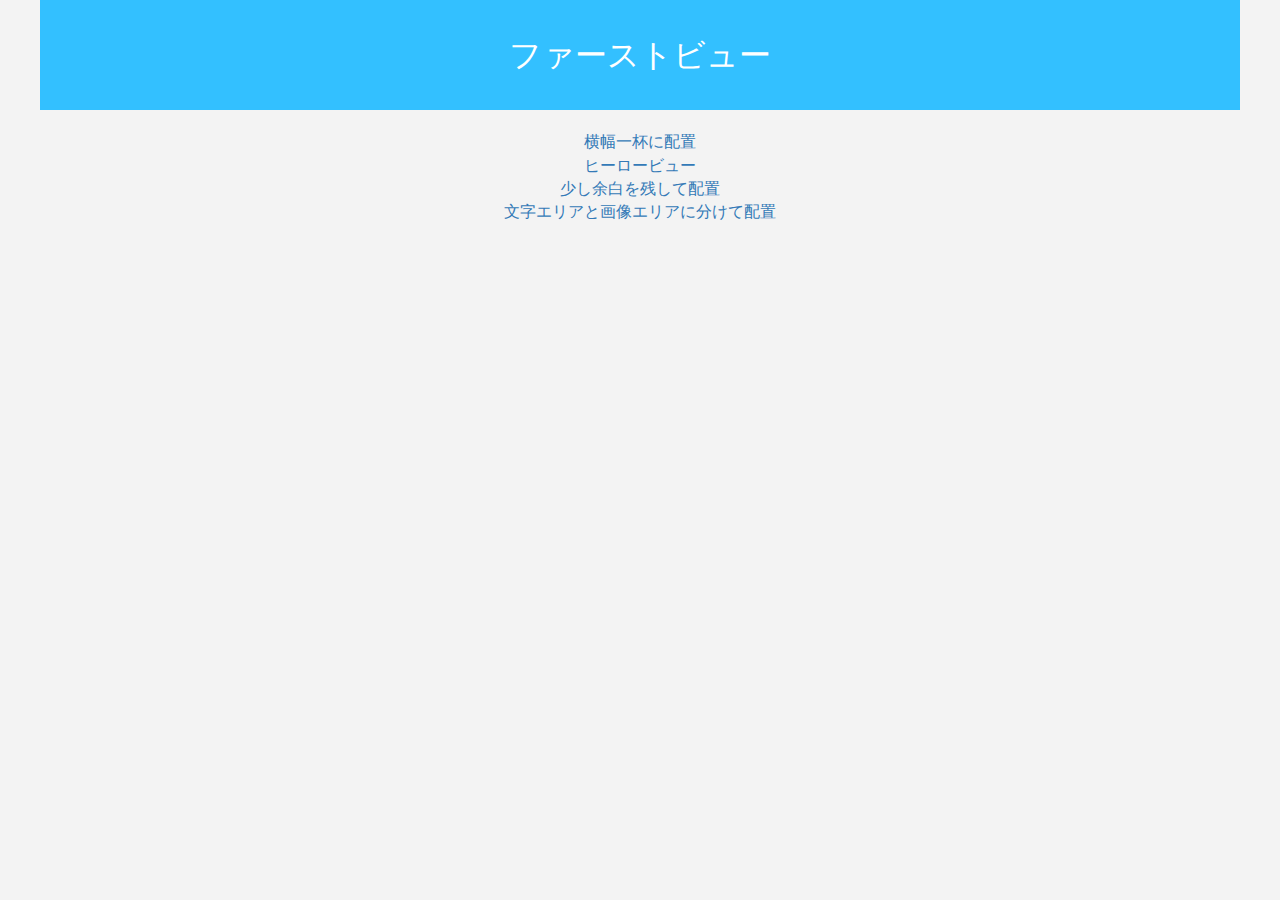
==== docs/index.html @ 75eb562c "【Add】initial commit" ====
<!DOCTYPE html>
<html lang="ja">

<head>
  <title>ファーストビュー</title>
  <meta name="description" content="ファーストビュー">
	<meta name="viewport" content="width=device-width, initial-scale=1.0">
  <meta charset="UTF-8">
  <!-- CSSファイルの読み込み -->
  <link rel="stylesheet" href="./css/reset.css">
  <!-- CSS -->
  <link rel="stylesheet" href="./css/style.css">
</head>

<body>
  <div class="wrapper">
    <h1 class="parts-title">ファーストビュー</h1><!-- /.part-title -->
    <a class="parts-link" href="./full/">横幅一杯に配置</a>
    <a class="parts-link" href="./hero/">ヒーロービュー</a>
    <a class="parts-link" href="./margin/">少し余白を残して配置</a>
    <a class="parts-link" href="./area/">文字エリアと画像エリアに分けて配置</a>
  </div><!-- /.wrapper -->
</body>

</html>
---- docs/css/style.css ----
.wrapper {
  width: 100%;
  max-width: 1200px;
  margin: 0 auto;
  text-align: center;
}

.parts-title {
  background: #33C0FF;
  color: #fff;
  padding: 1em 0;
  font-size: 2rem;
  margin-bottom: 20px;
}

.parts-link {
  color: #337ab7;
  display: block;
}

.mt{
  margin-top: 20px;
}
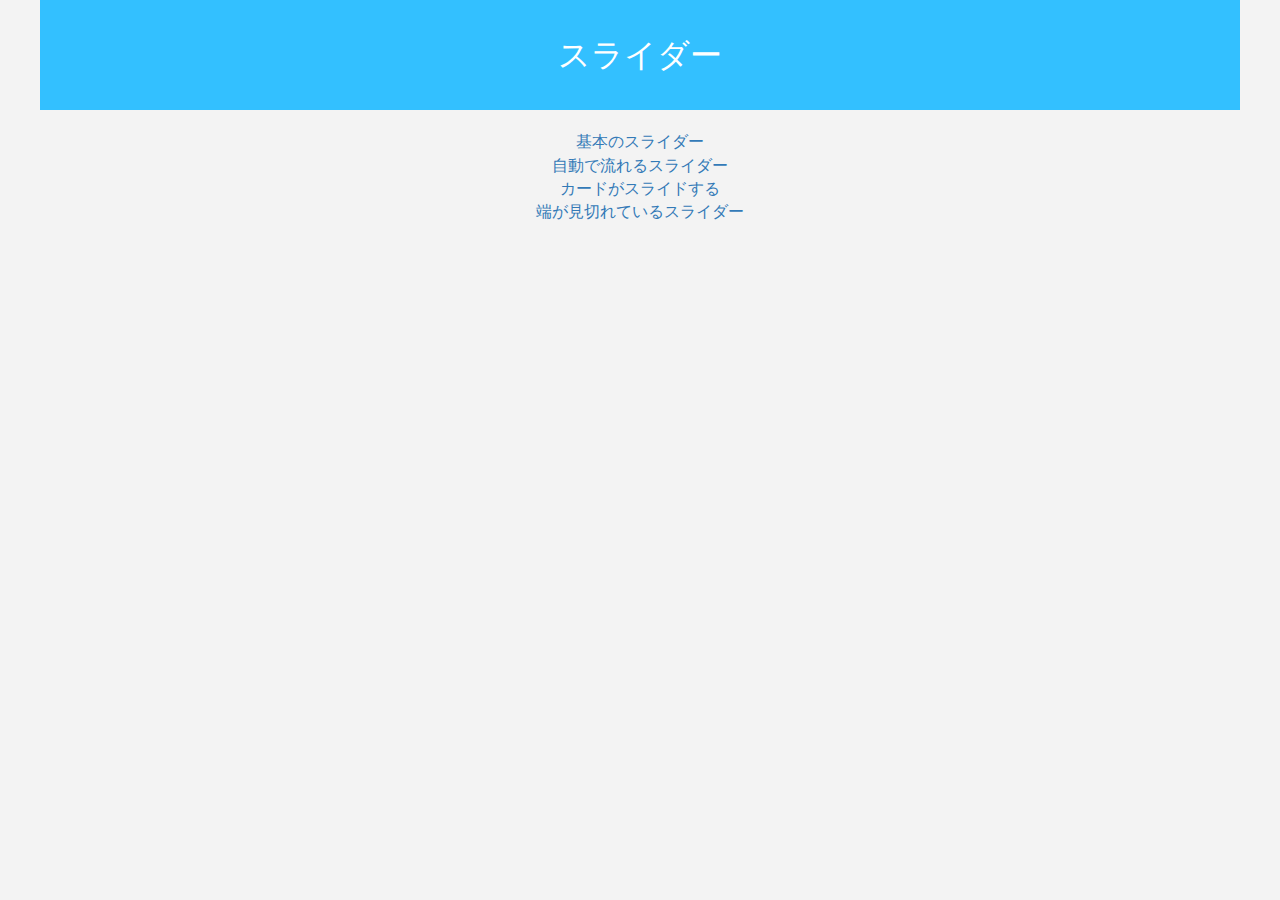
==== commit fa1714e7: "【Update】スライダー用のフォルダを追加。不要なフォルダを削除。" ====
--- a/docs/index.html
+++ b/docs/index.html
@@ -2,8 +2,8 @@
 <html lang="ja">
 
 <head>
-  <title>ファーストビュー</title>
-  <meta name="description" content="ファーストビュー">
+  <title>スライダー</title>
+  <meta name="description" content="スライダー">
 	<meta name="viewport" content="width=device-width, initial-scale=1.0">
   <meta charset="UTF-8">
   <!-- CSSファイルの読み込み -->
@@ -14,11 +14,11 @@
 
 <body>
   <div class="wrapper">
-    <h1 class="parts-title">ファーストビュー</h1><!-- /.part-title -->
-    <a class="parts-link" href="./full/">横幅一杯に配置</a>
-    <a class="parts-link" href="./hero/">ヒーロービュー</a>
-    <a class="parts-link" href="./margin/">少し余白を残して配置</a>
-    <a class="parts-link" href="./area/">文字エリアと画像エリアに分けて配置</a>
+    <h1 class="parts-title">スライダー</h1><!-- /.part-title -->
+    <a class="parts-link" href="./basic/">基本のスライダー</a>
+    <a class="parts-link" href="./auto/">自動で流れるスライダー</a>
+    <a class="parts-link" href="./card/">カードがスライドする</a>
+    <a class="parts-link" href="./protrude/">端が見切れているスライダー</a>
   </div><!-- /.wrapper -->
 </body>
 
